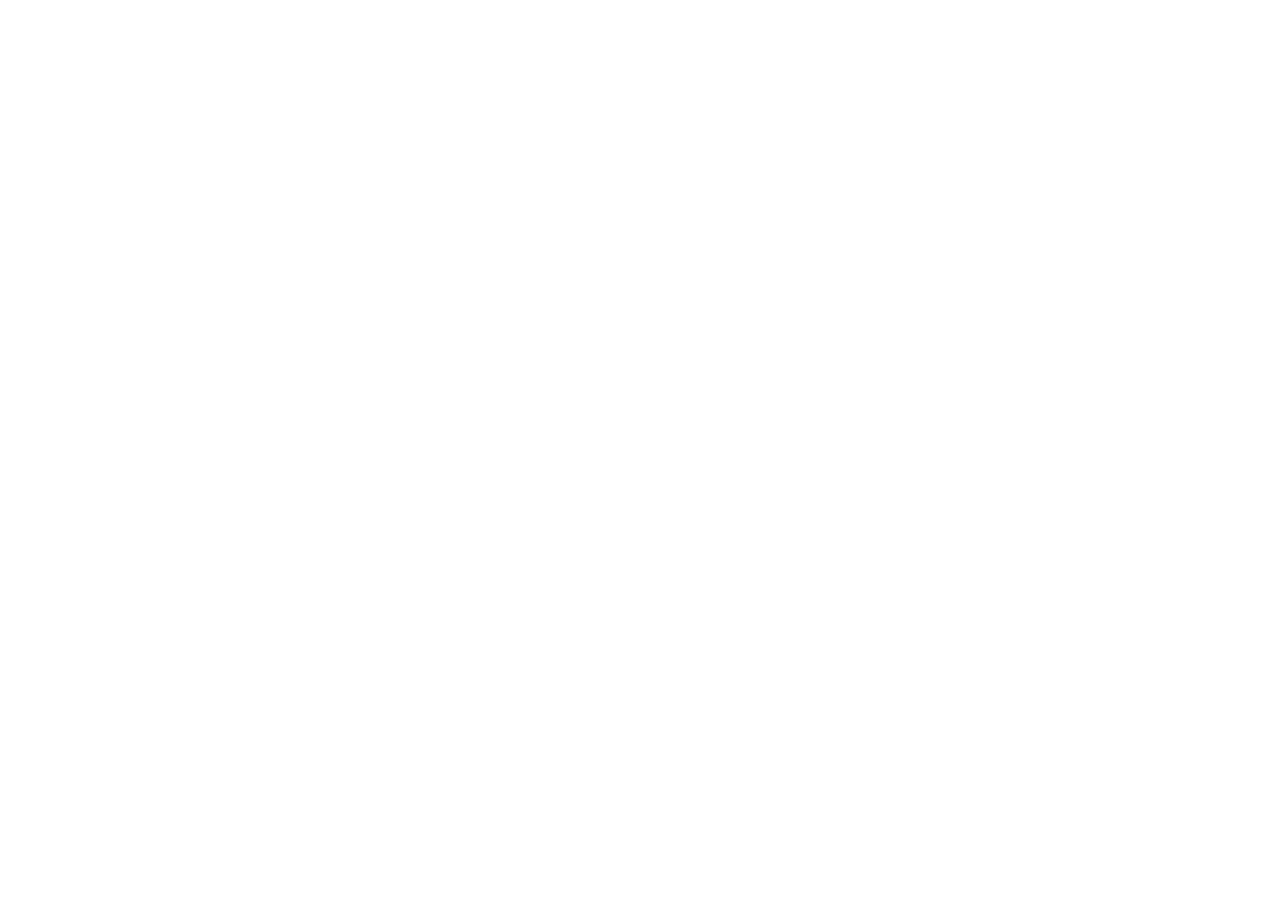
==== StopWatch/index.html @ f97a966d "🎉initial commit" ====
<!DOCTYPE html>
<html lang="en">
<head>
    <meta charset="UTF-8">
    <meta http-equiv="X-UA-Compatible" content="IE=edge">
    <meta name="viewport" content="width=device-width, initial-scale=1.0">
    <title>Document</title>
</head>
<body>
    
</body>
</html>
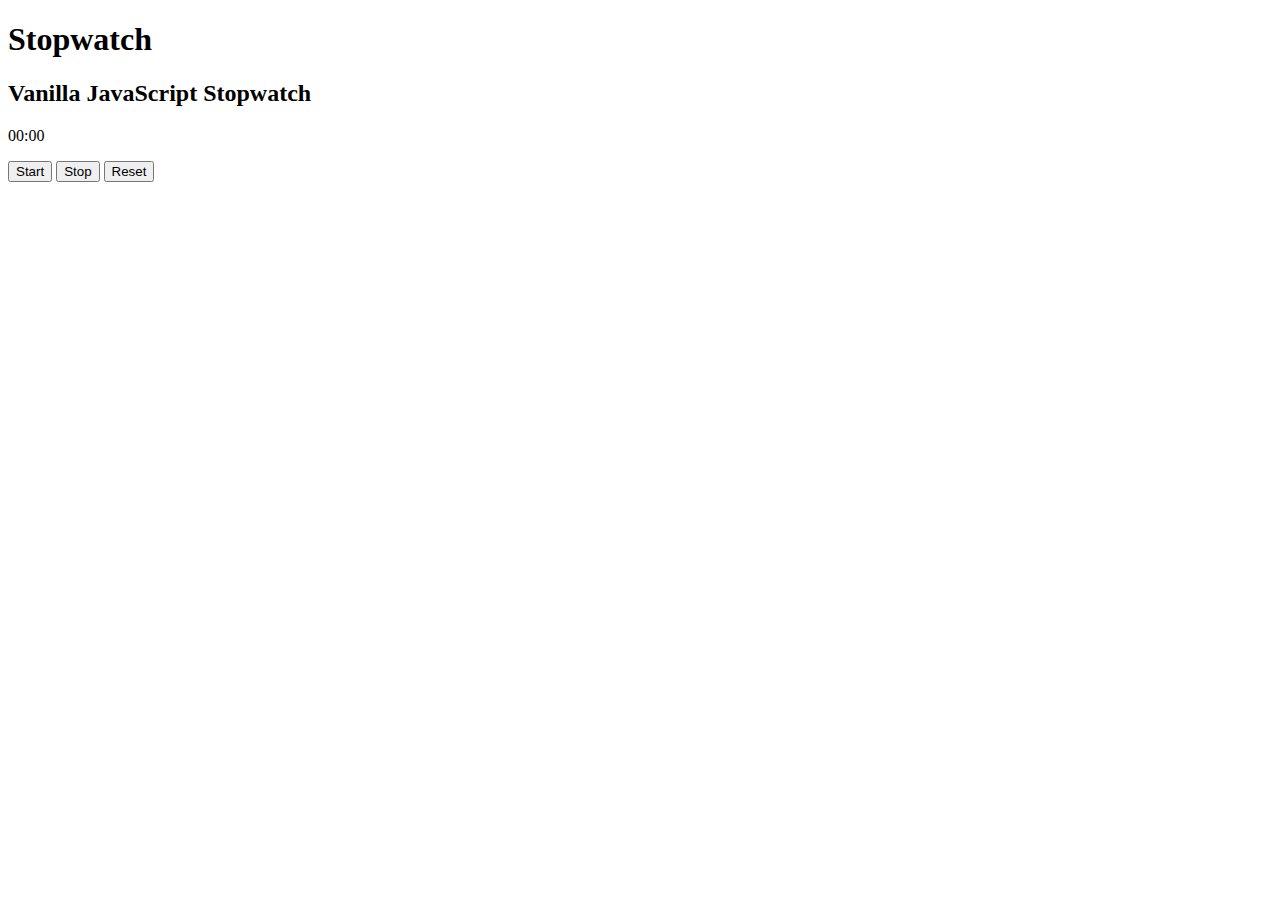
==== commit 34c96fa0: "✨created frontend" ====
--- a/StopWatch/index.html
+++ b/StopWatch/index.html
@@ -1,12 +1,19 @@
 <!DOCTYPE html>
 <html lang="en">
-<head>
-    <meta charset="UTF-8">
-    <meta http-equiv="X-UA-Compatible" content="IE=edge">
-    <meta name="viewport" content="width=device-width, initial-scale=1.0">
+  <head>
+    <meta charset="UTF-8" />
+    <meta http-equiv="X-UA-Compatible" content="IE=edge" />
+    <meta name="viewport" content="width=device-width, initial-scale=1.0" />
     <title>Document</title>
-</head>
-<body>
-    
-</body>
-</html>+  </head>
+  <body>
+    <div class="wrapper">
+      <h1>Stopwatch</h1>
+      <h2>Vanilla JavaScript Stopwatch</h2>
+      <p><span id="seconds">00</span>:<sp an id="tens">00</sp></p>
+      <button id="button-start">Start</button>
+      <button id="button-stop">Stop</button>
+      <button id="button-reset">Reset</button>
+    </div>
+  </body>
+</html>
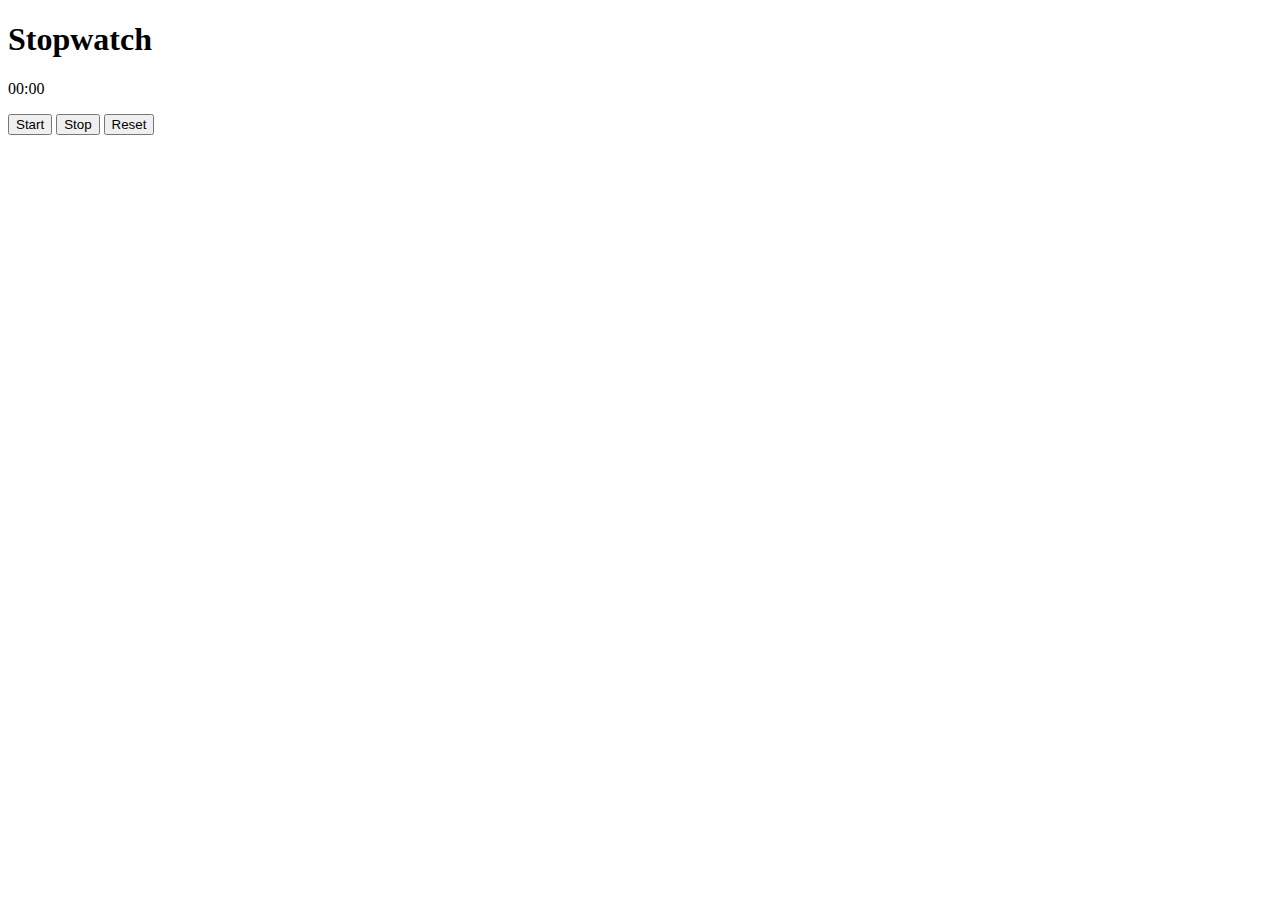
==== commit 2256b2c4: "♻️refractor code" ====
--- a/StopWatch/index.html
+++ b/StopWatch/index.html
@@ -4,16 +4,19 @@
     <meta charset="UTF-8" />
     <meta http-equiv="X-UA-Compatible" content="IE=edge" />
     <meta name="viewport" content="width=device-width, initial-scale=1.0" />
-    <title>Document</title>
+    <title>Stopwatch</title>
+    <script src="./scripts.js"></script>
+    <link rel="stylesheet" href="./index.css">
   </head>
   <body>
     <div class="wrapper">
       <h1>Stopwatch</h1>
-      <h2>Vanilla JavaScript Stopwatch</h2>
-      <p><span id="seconds">00</span>:<sp an id="tens">00</sp></p>
-      <button id="button-start">Start</button>
-      <button id="button-stop">Stop</button>
-      <button id="button-reset">Reset</button>
+      <p><span id="seconds">00</span>:<span an id="tens">00</span></p>
+      <div>
+        <button id="button-start">Start</button>
+        <button id="button-stop">Stop</button>
+        <button id="button-reset">Reset</button>
+      </div>
     </div>
   </body>
 </html>
